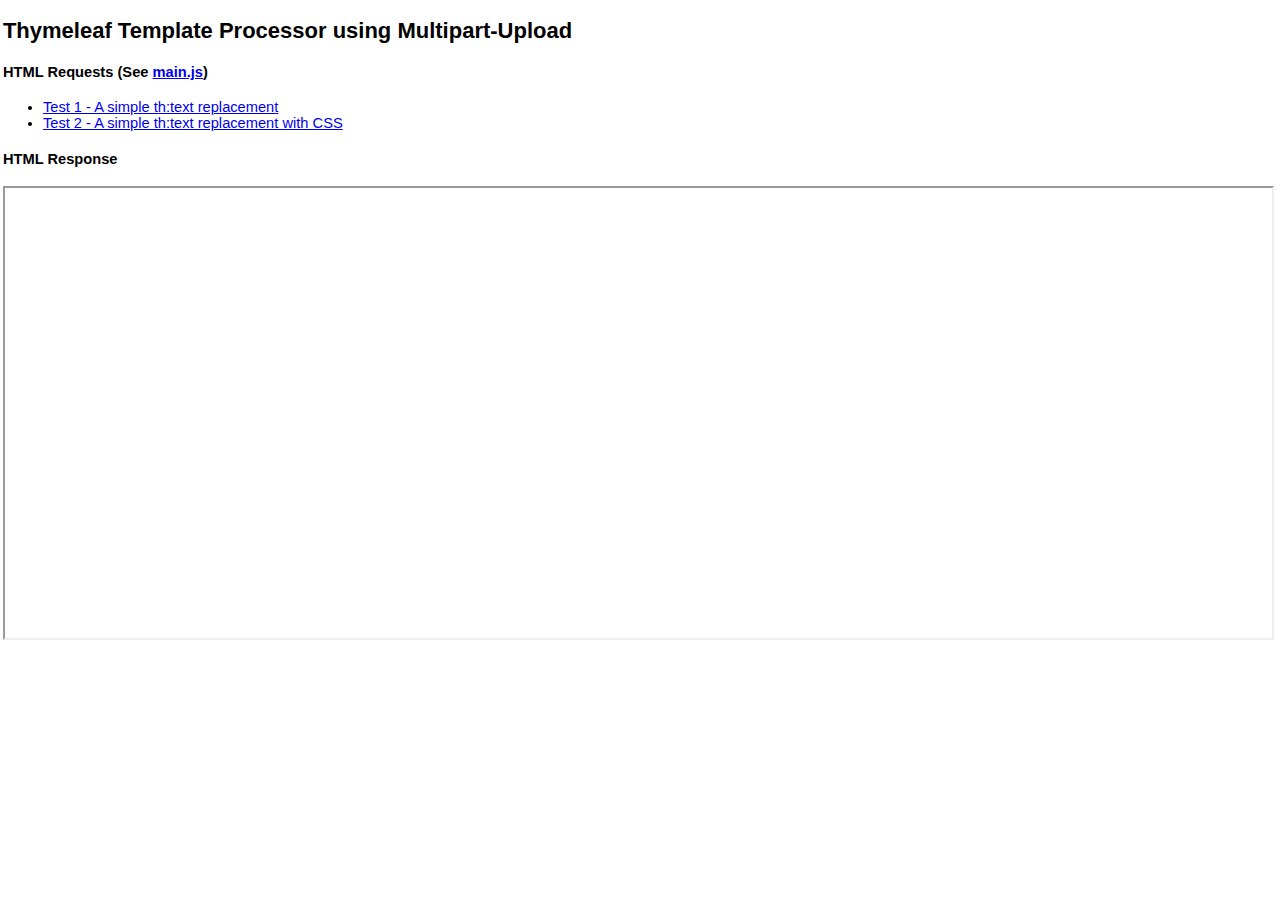
==== src/main/resources/static/index.html @ fd87b4a7 "Initial version" ====
<!DOCTYPE html>
<html>
<head>
    <meta charset="UTF-8">
    <meta name="viewport" content="width=device-width, initial-scale=1.0"/>
    <meta name="google" content="notranslate"/>
    <meta http-equiv="X-UA-Compatible" content="IE=edge"/>
    <link rel="stylesheet" href="main.css"/>
    <title>Thymeleaf Template Processor</title>
    <script src="main.js"></script>
</head>
<body>

<h2>Thymeleaf Template Processor using Multipart-Upload</h2>

<h4>HTML Requests (See <a href="main.js" target="code">main.js</a>)</h4>
<ul>
  <li><a href="javascript:test1()">Test 1 - A simple th:text replacement</a></li>
  <li><a href="javascript:test2()">Test 2 - A simple th:text replacement with CSS</a></li>
</ul>

<h4>HTML Response</h4>
<pre id="status"></pre>
<iframe id="htmlPreview" src=""></iframe>

</body>
</html>
---- src/main/resources/static/main.css ----
body {
 font-family: Arial, Helvetica, sans-serif;
 font-size: 11pt;
 margin: 0.2em;
 padding: 0;
}

#status {
    width: 99vw;
}
#htmlPreview {
    width: 99vw;
    min-height: 50vh;
}
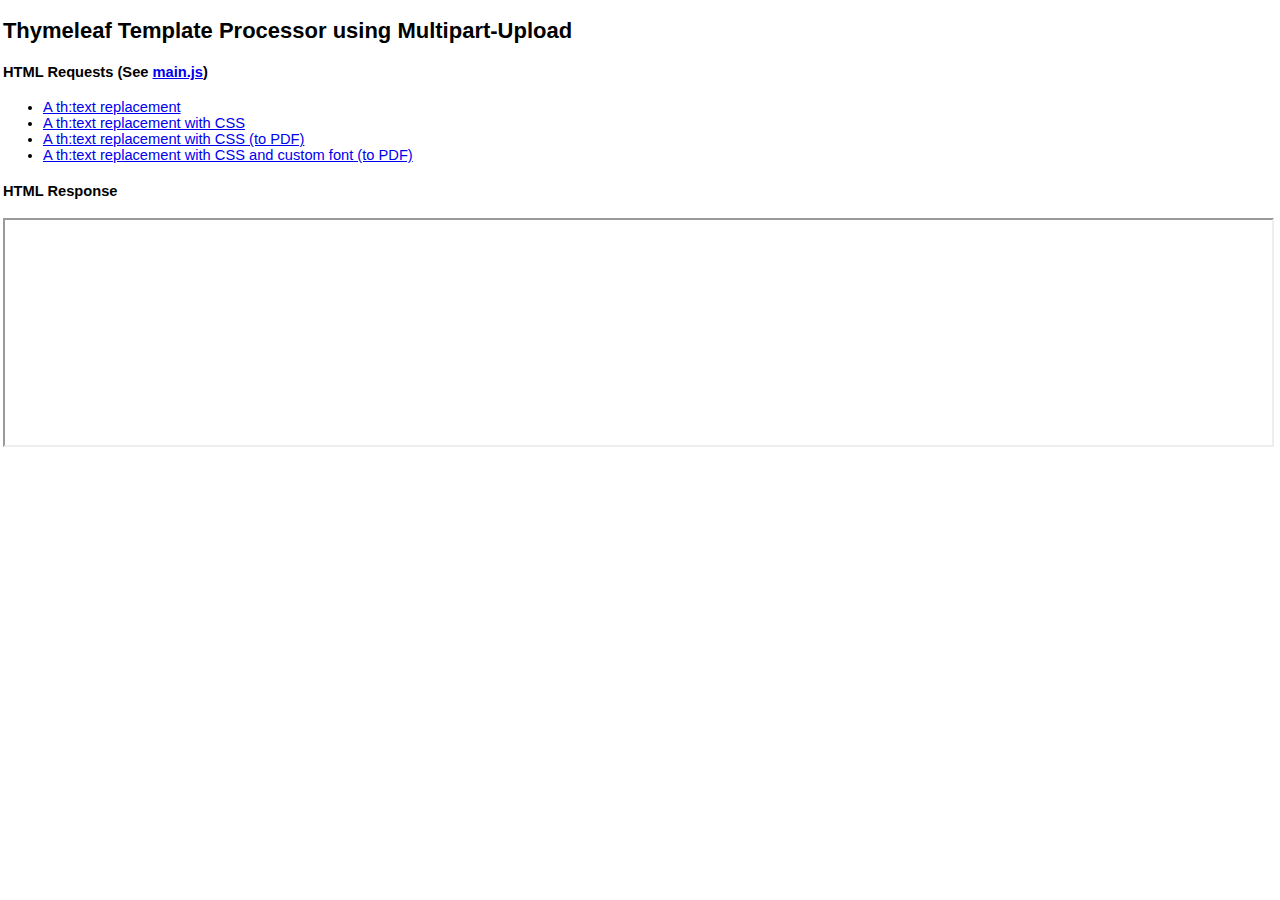
==== commit 6981fba6: "More and better samples" ====
--- a/src/main/resources/static/index.html
+++ b/src/main/resources/static/index.html
@@ -15,8 +15,10 @@
 
 <h4>HTML Requests (See <a href="main.js" target="code">main.js</a>)</h4>
 <ul>
-  <li><a href="javascript:test1()">Test 1 - A simple th:text replacement</a></li>
-  <li><a href="javascript:test2()">Test 2 - A simple th:text replacement with CSS</a></li>
+  <li><a href="javascript:testJsonToHtmlSimple()">A th:text replacement</a></li>
+  <li><a href="javascript:testJsonToHtmlWithCss()">A th:text replacement with CSS</a></li>
+  <li><a href="javascript:testJsonToPdfWithCss()">A th:text replacement with CSS (to PDF)</a></li>
+  <li><a href="javascript:testJsonToPdfWithFonts()">A th:text replacement with CSS and custom font (to PDF)</a></li>
 </ul>
 
 <h4>HTML Response</h4>
--- a/src/main/resources/static/main.css
+++ b/src/main/resources/static/main.css
@@ -10,6 +10,6 @@
 }
 #htmlPreview {
     width: 99vw;
-    min-height: 50vh;
+    min-height: 25vh;
 }
 
